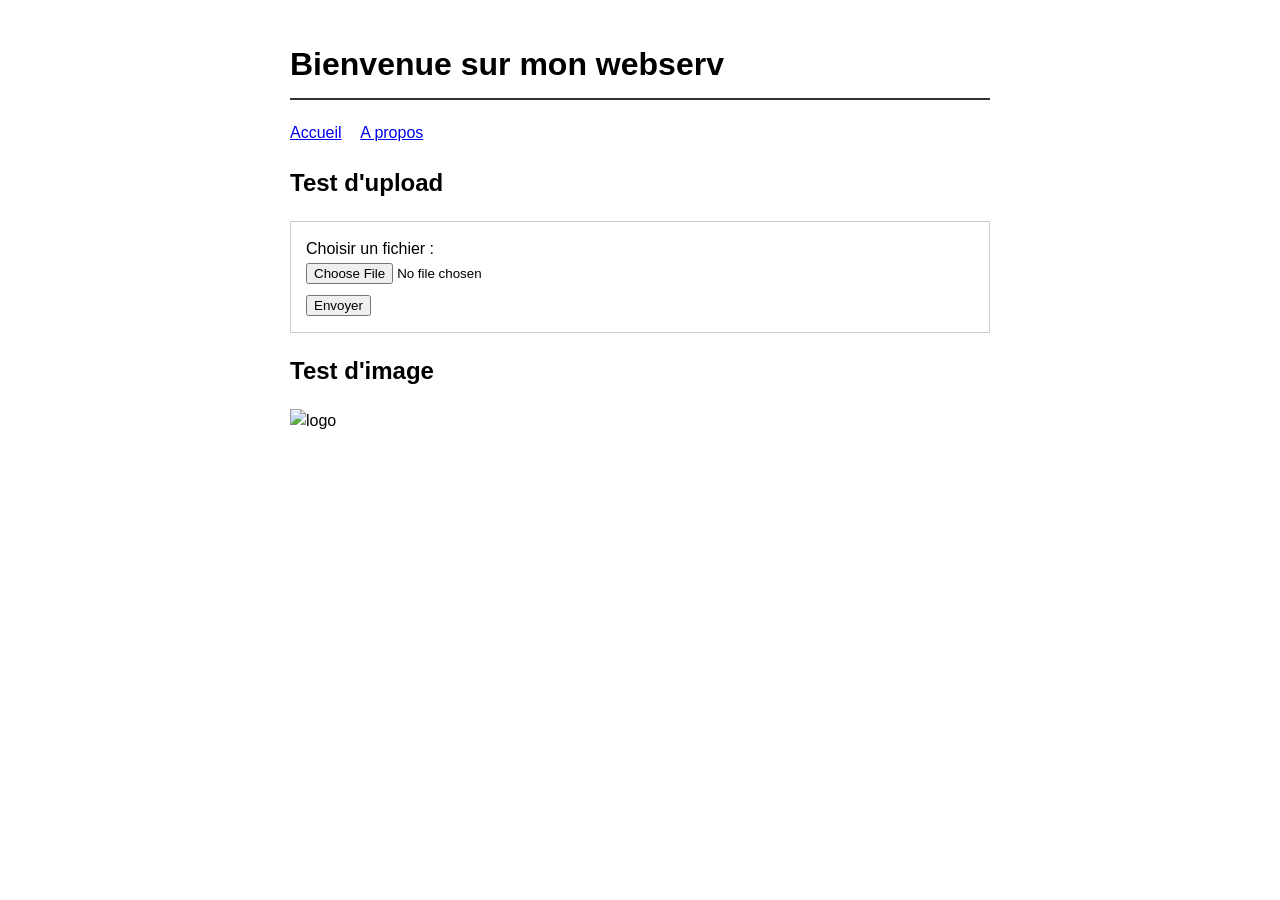
==== www/index.html @ f13fa437 "feat: add index.html" ====
<!DOCTYPE html>
<html lang="fr">
<head>
    <meta charset="UTF-8">
    <meta name="viewport" content="width=device-width, initial-scale=1.0">
    <title>Webserv</title>
    <style>
        body {
            font-family: sans-serif;
            max-width: 700px;
            margin: 40px auto;
            padding: 0 20px;
            line-height: 1.5;
        }
        h1 {
            border-bottom: 2px solid #333;
            padding-bottom: 10px;
        }
        nav a {
            margin-right: 15px;
        }
        form {
            margin-top: 20px;
            padding: 15px;
            border: 1px solid #ccc;
        }
        input[type="submit"] {
            margin-top: 10px;
            cursor: pointer;
        }
    </style>
</head>
<body>
    <h1>Bienvenue sur mon webserv</h1>

    <nav>
        <a href="/">Accueil</a>
        <a href="/about.html">A propos</a>
    </nav>

    <h2>Test d'upload</h2>
    <form action="/upload" method="POST" enctype="multipart/form-data">
        <label for="file">Choisir un fichier :</label><br>
        <input type="file" id="file" name="file">
        <br>
        <input type="submit" value="Envoyer">
    </form>

    <h2>Test d'image</h2>
    <img src="/images/logo.png" alt="logo" width="150">

</body>
</html>
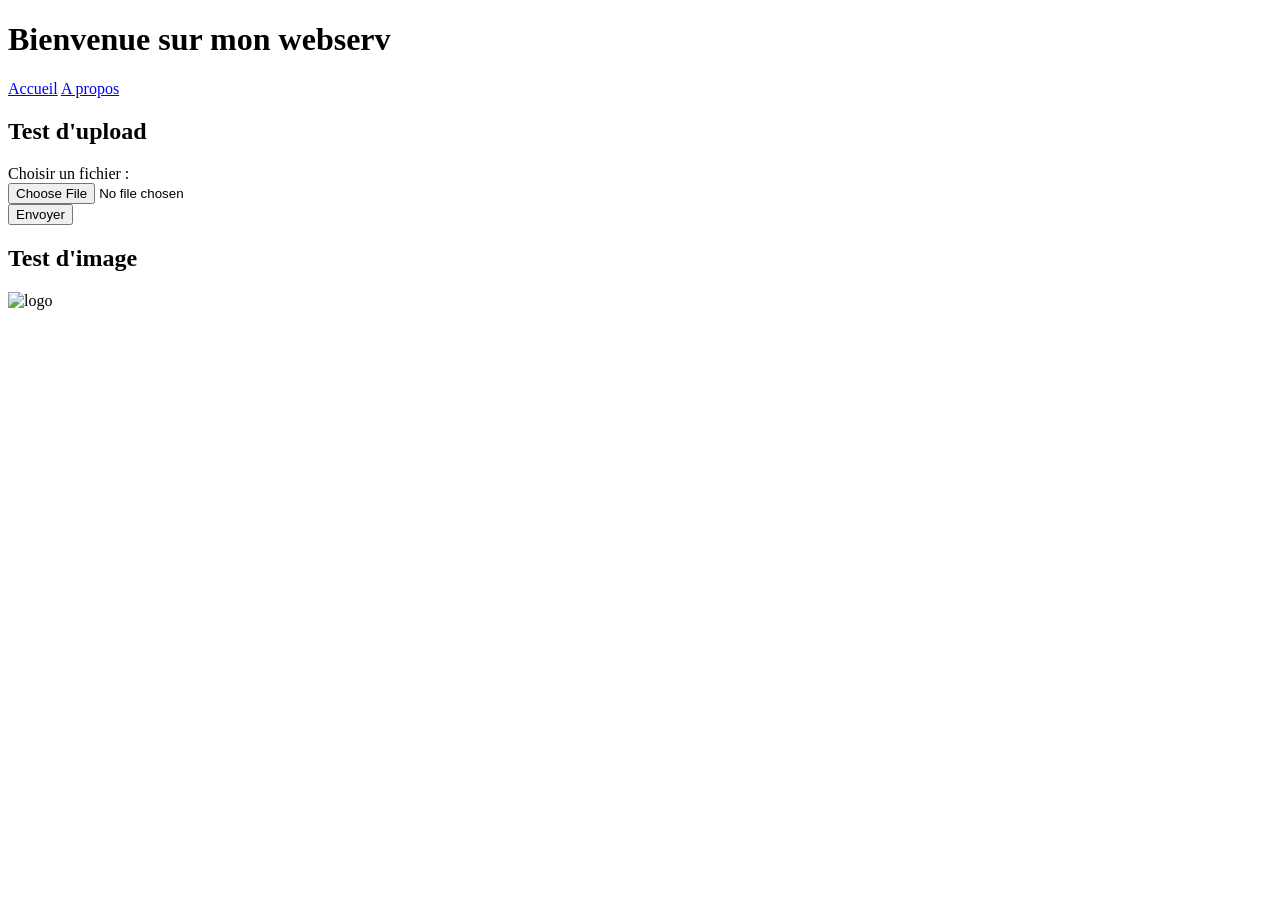
==== commit 93414f8e: "feat: getHandler and postHandler" ====
--- a/www/index.html
+++ b/www/index.html
@@ -4,35 +4,10 @@
     <meta charset="UTF-8">
     <meta name="viewport" content="width=device-width, initial-scale=1.0">
     <title>Webserv</title>
-    <style>
-        body {
-            font-family: sans-serif;
-            max-width: 700px;
-            margin: 40px auto;
-            padding: 0 20px;
-            line-height: 1.5;
-        }
-        h1 {
-            border-bottom: 2px solid #333;
-            padding-bottom: 10px;
-        }
-        nav a {
-            margin-right: 15px;
-        }
-        form {
-            margin-top: 20px;
-            padding: 15px;
-            border: 1px solid #ccc;
-        }
-        input[type="submit"] {
-            margin-top: 10px;
-            cursor: pointer;
-        }
-    </style>
+    <link rel="stylesheet" href="/style.css">
 </head>
 <body>
     <h1>Bienvenue sur mon webserv</h1>
-
     <nav>
         <a href="/">Accueil</a>
         <a href="/about.html">A propos</a>
@@ -41,13 +16,12 @@
     <h2>Test d'upload</h2>
     <form action="/upload" method="POST" enctype="multipart/form-data">
         <label for="file">Choisir un fichier :</label><br>
-        <input type="file" id="file" name="file">
+        <input type="file" id="file" name="file" accept="image/*">
         <br>
         <input type="submit" value="Envoyer">
     </form>
 
     <h2>Test d'image</h2>
     <img src="/images/logo.png" alt="logo" width="150">
-
 </body>
 </html>
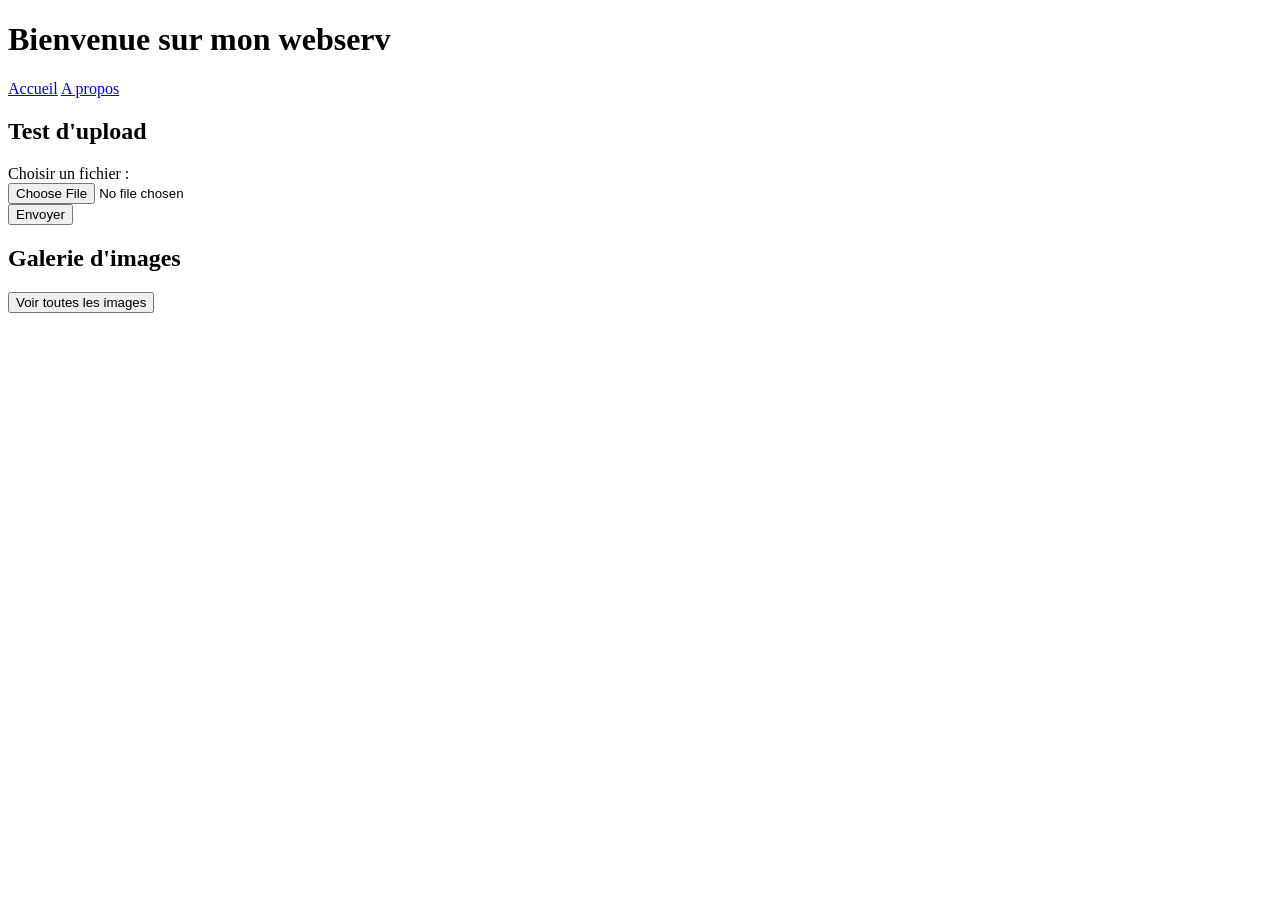
==== commit 6a6adb2a: "fix: get" ====
--- a/www/index.html
+++ b/www/index.html
@@ -21,7 +21,9 @@
         <input type="submit" value="Envoyer">
     </form>
 
-    <h2>Test d'image</h2>
-    <img src="/images/logo.png" alt="logo" width="150">
+    <h2>Galerie d'images</h2>
+    <a href="/images/">
+        <button type="button">Voir toutes les images</button>
+    </a>
 </body>
 </html>
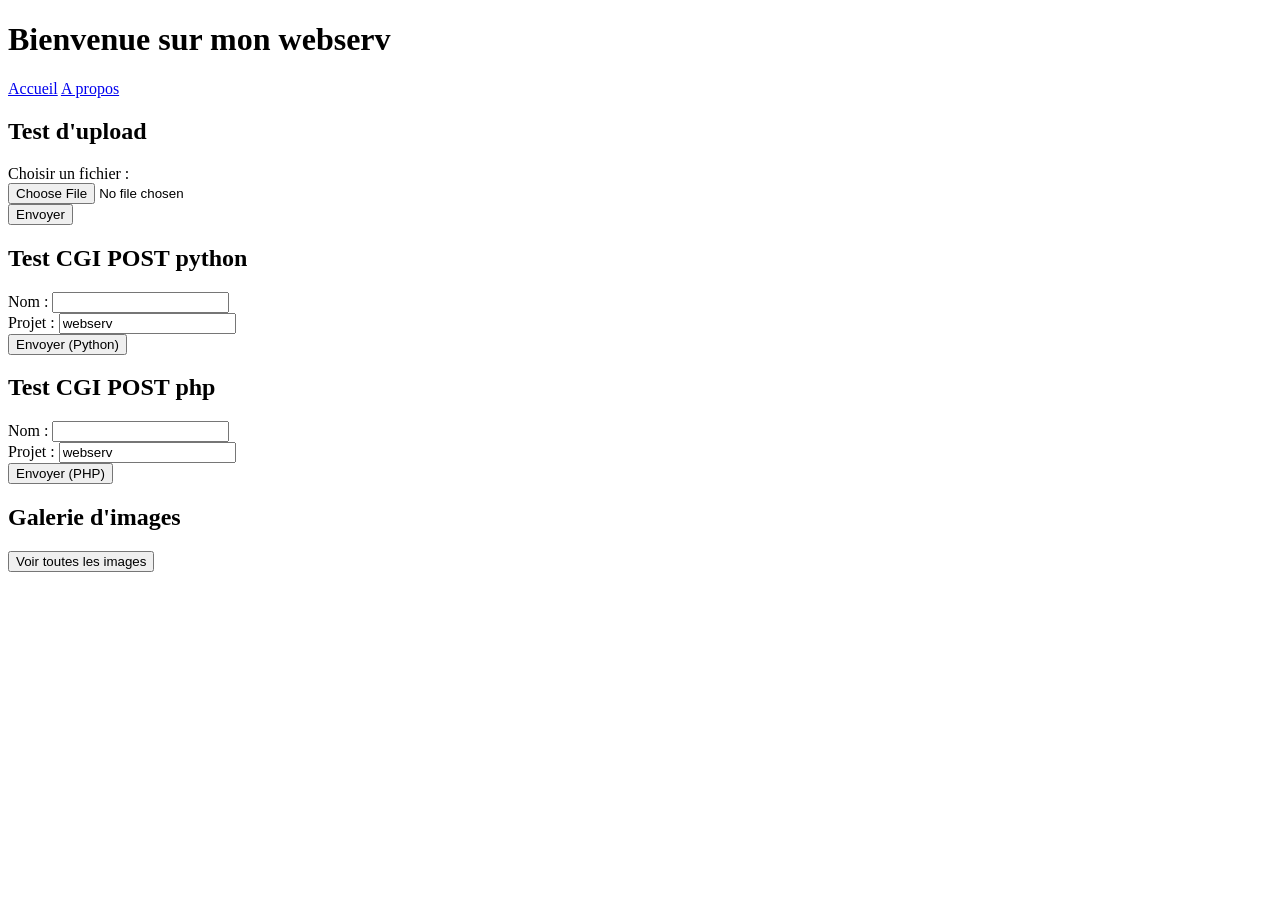
==== commit 1dbab54a: "feat: add form for post CGI to index.html" ====
--- a/www/index.html
+++ b/www/index.html
@@ -1,11 +1,13 @@
 <!DOCTYPE html>
 <html lang="fr">
+
 <head>
     <meta charset="UTF-8">
     <meta name="viewport" content="width=device-width, initial-scale=1.0">
     <title>Webserv</title>
     <link rel="stylesheet" href="/style.css">
 </head>
+
 <body>
     <h1>Bienvenue sur mon webserv</h1>
     <nav>
@@ -21,9 +23,50 @@
         <input type="submit" value="Envoyer">
     </form>
 
+    <h2>Test CGI POST python</h2>
+    <form class="cgi-form" action="/cgi-bin/post_form.py" method="POST">
+        <label for="name-py">Nom :</label>
+        <input type="text" id="name-py" name="name">
+        <br>
+        <label for="project-py">Projet :</label>
+        <input type="text" id="project-py" name="project" value="webserv">
+        <br>
+        <input type="submit" value="Envoyer (Python)">
+    </form>
+
+    <h2>Test CGI POST php</h2>
+    <form class="cgi-form" action="/cgi-bin/post_form.php" method="POST">
+        <label for="name-php">Nom :</label>
+        <input type="text" id="name-php" name="name">
+        <br>
+        <label for="project-php">Projet :</label>
+        <input type="text" id="project-php" name="project" value="webserv">
+        <br>
+        <input type="submit" value="Envoyer (PHP)">
+    </form>
+
+    <div id="cgi-result"></div>
+
     <h2>Galerie d'images</h2>
     <a href="/images/">
         <button type="button">Voir toutes les images</button>
     </a>
+
+    <script>
+        document.querySelectorAll(".cgi-form").forEach(function (form) {
+            form.addEventListener("submit", function (e) {
+                e.preventDefault();
+                fetch(this.action, {
+                    method: "POST",
+                    body: new URLSearchParams(new FormData(this))
+                })
+                    .then(function (r) { return r.text(); })
+                    .then(function (html) {
+                        document.getElementById("cgi-result").innerHTML = html;
+                    });
+            });
+        });
+    </script>
 </body>
+
 </html>
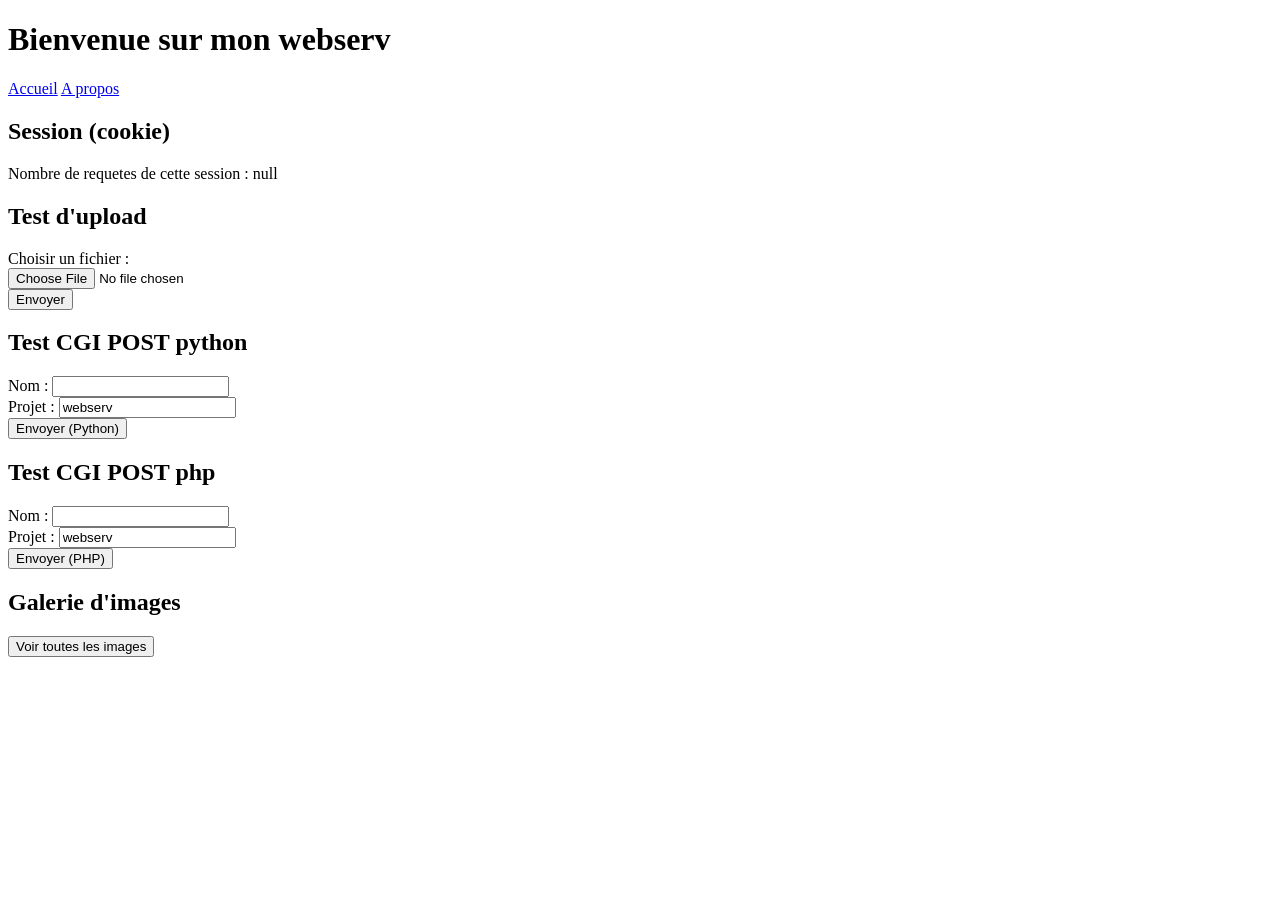
==== commit fef31a3c: "feat: track request count per session, display it in index.html" ====
--- a/www/index.html
+++ b/www/index.html
@@ -14,6 +14,9 @@
         <a href="/">Accueil</a>
         <a href="/about.html">A propos</a>
     </nav>
+
+    <h2>Session (cookie)</h2>
+    <p id="request-count">Chargement...</p>
 
     <h2>Test d'upload</h2>
     <form action="/upload" method="POST" enctype="multipart/form-data">
@@ -53,6 +56,13 @@
     </a>
 
     <script>
+        fetch(window.location.href)
+            .then(function (r) { return r.headers.get("Request-Count"); })
+            .then(function (count) {
+                document.getElementById("request-count").textContent =
+                    "Nombre de requetes de cette session : " + count;
+            });
+
         document.querySelectorAll(".cgi-form").forEach(function (form) {
             form.addEventListener("submit", function (e) {
                 e.preventDefault();
